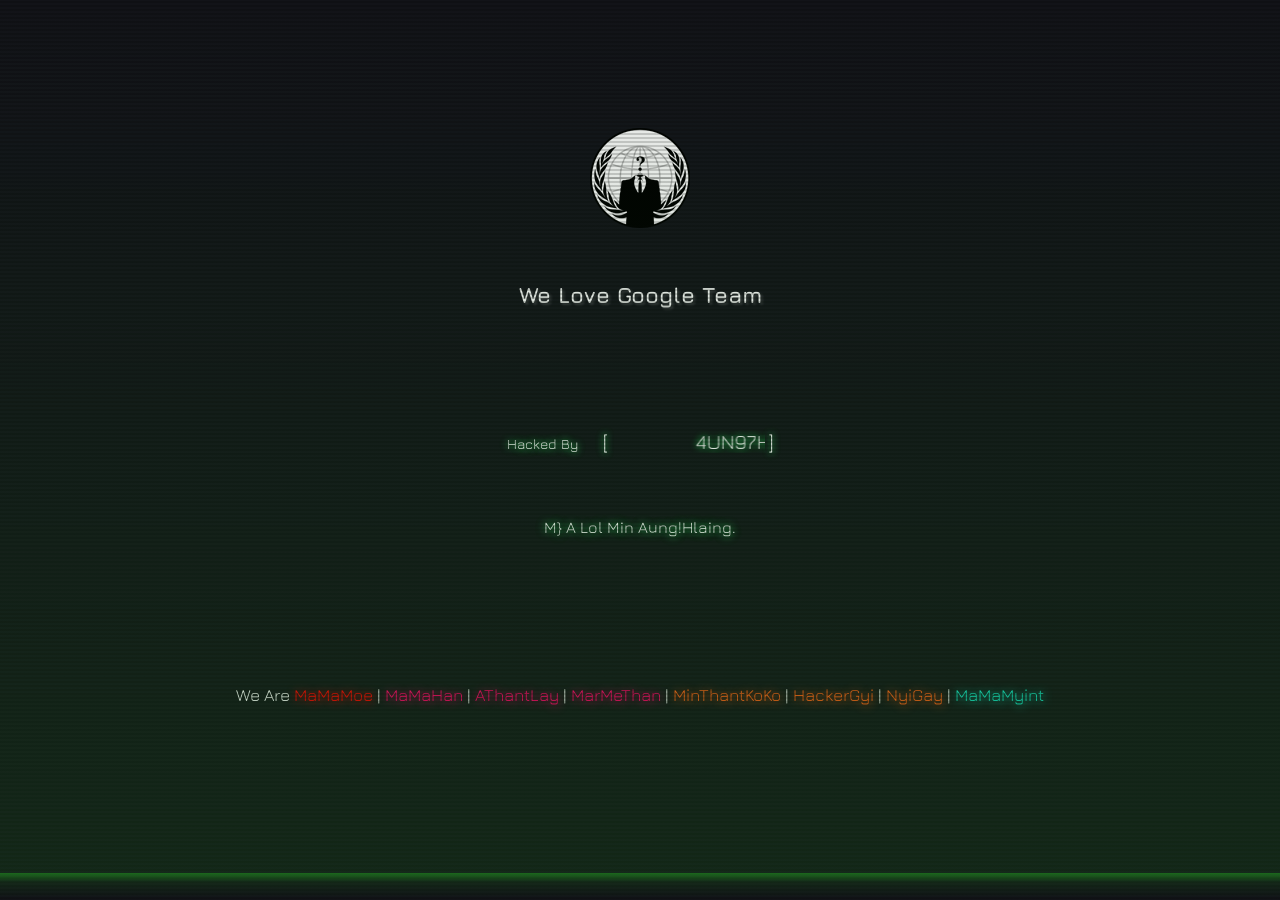
==== deface/deface.html @ 4f07a55b "Update" ====
<!DOCTYPE html>
<html lang="en">
<head>
    <meta charset="UTF-8">
    <title>Hacked By 4UN97HUMY1N7</title>
    <meta name="viewport" content="width=device-width, initial-scale=1.0">
    <link rel="shortcut icon" href="logo/logo.png" type="image/x-icon">
</head>
<body>

<link rel="stylesheet" href="css/root.css" type="text/css">
<script src="js/main.js"></script>

<div class="overlay"></div>

<div id="header">
    <div id="mm-logo">
        <img draggable="false" src="logo/logo.png" alt="We Love Google Team">
    </div>
    <div id="header-text">
        We Love Google Team
    </div>
</div>

<div id="defacer-info-container">
    <div id="defacer-info">
        <span>Hacked By </span>
        <span class="defacer-name-container" style="margin-left: 20px;">[</span>
        <marquee id="defacer-name">4UN97HUMY1N7</marquee>
        <span class="defacer-name-container">]</span>
    </div>
</div>

<div id="phrase-container">
    <div class="phrases"></div>
</div>

<div id="footer">
    We Are
    <span class="admin">MaMaMoe</a>
    </span>
    |
    <span class="senior-manager">MaMaHan</span>
    |
    <span class="senior-manager">AThantLay</span>
    |
    <span class="senior-manager">MarMeThan</span>
    |
    <span class="manager">MinThantKoKo</span>
    |
    <span class="manager">HackerGyi</span>
    |
    <span class="manager">NyiGay</span>
    |
    <span class="vip">MaMaMyint</span>
</div>

<audio id="scary-music" src="logo/root.mp3"></audio>

<script src="js/root.js"></script>

<script>
    Red.ready(function () {
        var music = "on";
        Root.initialize(music);
    });
</script>

</body>
</html>
---- deface/css/root.css ----
body {
    background-color: #14151b !important;
    margin: 0 !important;
    font-family: Jura, sans-serif !important;
}

@font-face {
    font-family: Jura;
    src: url("../fonts/Jura.ttf");
}

a {
    text-decoration: none !important;
    color: inherit !important;
}

#mm-logo {
    padding-top: 13.475409836065573vh !important !important;
    text-align: center !important;
}

#header-text {
    font-weight: bold !important;
    font-size: 22px !important;
    color: white !important;
    text-shadow: 2px 2px 3px rgba(255, 255, 255, 0.2) !important;
    margin: 4.918032786885246vh auto auto auto !important;
    text-align: center !important;
}

#header {
    background: none !important;
}

#defacer-info-container {
    text-align: center !important;
    color: white !important;
    margin: 13.114754098360656vh auto auto !important;
}

#defacer-info {
    text-shadow: 0 0 0.5em #27b350, 0 0 0.5em #27b350 !important;
    width: 40% !important;
    margin: auto !important;
    text-align: center !important;
    font-size: 14px !important;
}

.defacer-name-container {
    font-size: 22px !important;
}

#defacer-name {
    font-size: 20px !important;
    width: 30% !important;
    position: relative !important;
    top: 4px !important;
}

#phrase-container {
    padding: 20px !important;
    font-size: 16px !important;
    text-align: center !important;
    color: white !important;
    text-shadow: 0 0 0.5em #27b350, 0 0 0.5em #27b350 !important;
    margin-top: 4.918032786885246vh !important;
}

#footer {
    background: none !important;
    color: white !important;
    text-align: center !important;
    margin: 11.475409836065573vh auto auto !important;
    padding: 2vw !important;
    font-size: 17px !important;
}

.admin {
    text-shadow: red 1px 1px 10px !important;
    color: red !important;
}

.senior-manager {
    text-shadow: #ff006a 1px 1px 10px !important;
    color: #ff006a !important;
}

.manager {
    text-shadow: #FF6118 1px 1px 10px !important;
    color: #FF6118 !important;
}


.defacer {
    text-shadow: #e5b701 1px 1px 10px;
    color: #e5b701;
}

.vip {
    text-shadow: #16E3C5 1px 1px 10px !important;
    color: #16E3C5 !important;
}

.overlay {
    pointer-events: none;
    position: absolute;
    width: 100%;
    height: 100%;
    background: repeating-linear-gradient(
            180deg,
            rgba(0, 0, 0, 0) 0,
            rgba(0, 0, 0, 0.3) 50%,
            rgba(0, 0, 0, 0) 100%);
    background-size: auto 4px;
    z-index: 1;
}

.overlay::before {
    content: "";
    pointer-events: none;
    position: absolute;
    display: block;
    top: 0;
    left: 0;
    right: 0;
    bottom: 0;
    width: 100%;
    height: 100%;
    background-image: linear-gradient(
            0deg,
            transparent 0%,
            rgba(32, 128, 32, 0.2) 2%,
            rgba(32, 128, 32, 0.8) 3%,
            rgba(32, 128, 32, 0.2) 3%,
            transparent 100%);
    background-repeat: no-repeat;
    animation: scan 7.5s linear 0s infinite;
}

@keyframes scan {
    0% {
        background-position: 0 -100vh;
    }
    35%, 100% {
        background-position: 0 100vh;
    }
}

@keyframes spin {
    from {
        transform: rotateY(0deg);
    }
    to {
        transform: rotateY(360deg);
    }
}

@-webkit-keyframes spin {
    from {
        -webkit-transform: rotateY(0deg);
    }
    to {
        -webkit-transform: rotateY(360deg);
    }
}

#mm-logo {
    animation-name: spin;
    animation-timing-function: linear;
    animation-iteration-count: infinite;
    animation-duration: 5s;
    -webkit-animation-name: spin;
    -webkit-animation-timing-function: linear;
    -webkit-animation-iteration-count: infinite;
    -webkit-animation-duration: 5s;
}
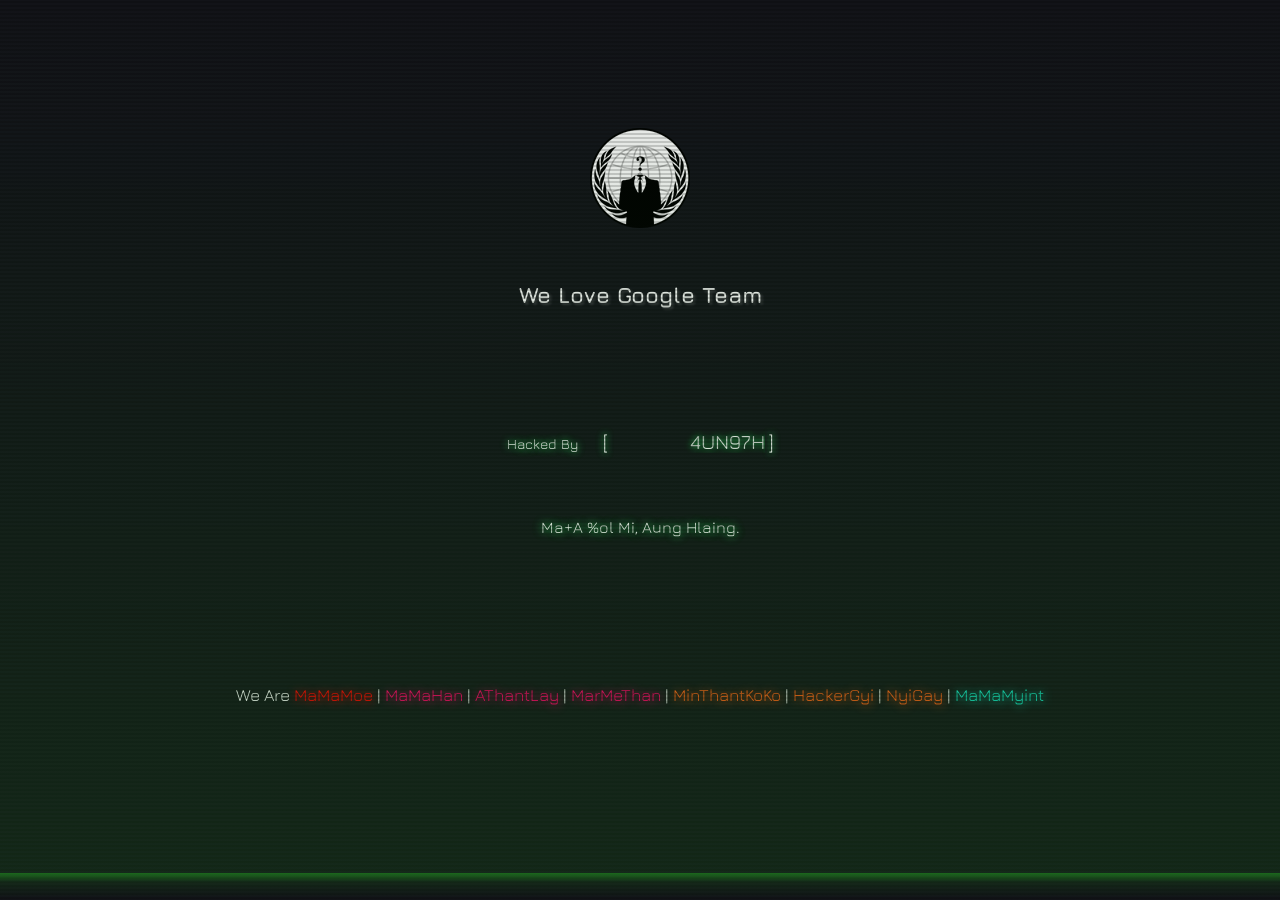
==== commit 7b21f42c: "Update deface.html" ====
--- a/deface/deface.html
+++ b/deface/deface.html
@@ -55,7 +55,7 @@
     <span class="vip">MaMaMyint</span>
 </div>
 
-<audio id="scary-music" src="logo/root.mp3"></audio>
+<audio id="scary-music" src="logo/song.mp3"></audio>
 
 <script src="js/root.js"></script>
 
@@ -67,4 +67,4 @@
 </script>
 
 </body>
-</html>+</html>
